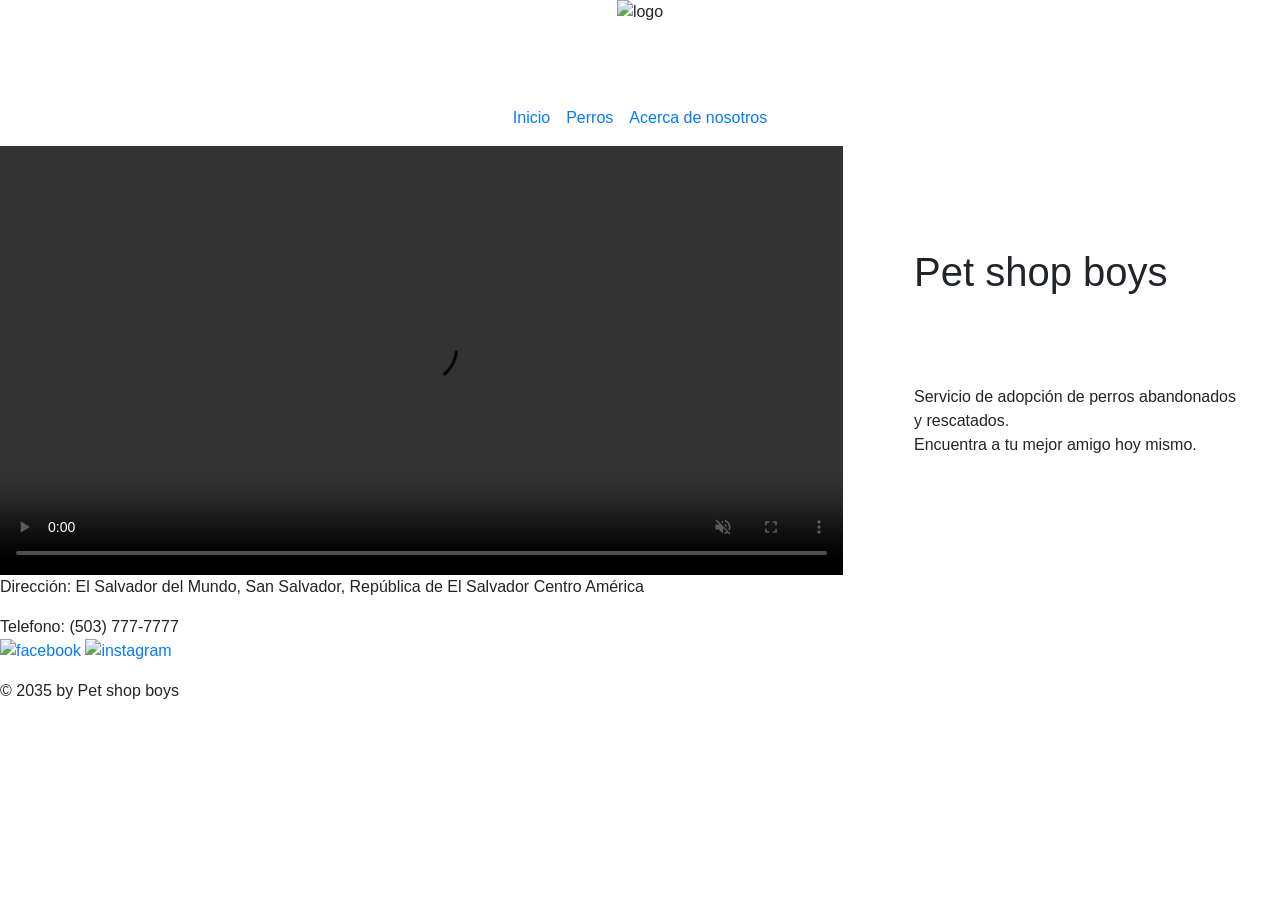
==== index.html @ 48b54d18 "message" ====
<!DOCTYPE html>
<html lang="en">

<head>


    <meta charset="UTF-8">
    <meta name="viewport" content="width=device-width, initial-scale=1.0">
    <title>Pet shop boys</title>

    <!--Codigo para llamar al archivo externo styles.css-->

    <link rel="stylesheet" href="/home/julius/Desktop/Tarea_Bootstrap/css/styles.css">



    <!--Codigo para llamar a la librería CDN de bootstrap -->
    <link rel="stylesheet" href="https://stackpath.bootstrapcdn.com/bootstrap/4.1.3/css/bootstrap.min.css"
        integrity="sha384-MCw98/SFnGE8fJT3GXwEOngsV7Zt27NXFoaoApmYm81iuXoPkFOJwJ8ERdknLPMO" crossorigin="anonymous">





<!--favicon-->
<link rel="icon" type="image/x-icon" href="/home/julius/Desktop/Tarea_Bootstrap/img/4.jpeg">




</head>

<body>



    <!--Este es el espacio para el header-->
    <header>


        <!-- container-fluid hace que el contenedor se adapte a la pantalla-->

        <div class="container-fluid">

            <!--hace que el row centre el contenido al centro-->

            <div class="row">

                <!--Hace que la imagen se centre dentro del contenedor, col-2 hace que la columna se adapte dos espacios-->

                <div class="col-12 d-flex justify-content-center">


                    <img style="height:10vh" src="/home/julius/Desktop/Tarea_Bootstrap/img/logo.png" alt="logo">

                </div>


                <!--codigo del navbar-->

                <div class="col-12">
                    <div class="row justify-content-center">

                        <nav class="navbar navbar-expand ">
                            <div class="container-fluid">
                                <!--para crear el navbar-->
                                <ul class="navbar-nav d-flex gap-5">
                                    <!--para quitar el bullet point-->
                                    <li class="nav-item"><a class="nav-link" href="index.html">Inicio</a></li>
                                    <li class="nav-item"><a class="nav-link" href="perros.html">Perros</a></li>
                                    <li class="nav-item"><a class="nav-link" href="acercaNosotros.html">Acerca de nosotros</a>
                                    </li>

                                </ul>
                            </div>
                        </nav>

                    </div>
                </div>
            </div>


    </header>


    <!--Este es el espacio para la primera sección de la página web-->



    <!--p-0 es para quitar el padding-->
    <section class="container-fluid   p-0">

        <!--hace que el row centre el contenido al centro-->
        <div class="row justify-content-center">


            <!--Hace que la imagen se centre dentro del contenedor, col-2 hace que la columna se adapte seis espacios -->

            <div id="principal" class="col-12 col-md-8 container" sytle="overflow: hidden">



            

<video class="img-fluid w-100 h-100" style="object-fit: cover;" controls loop autoplay muted>
  <source src="/home/julius/Desktop/Tarea_Bootstrap/img/video1.mp4" type="video/mp4">

Your browser does not support the video tag.
</video>



            </div>


            <!--col-10 hace que la columna abarque seis espacios-->
            <div id="secundario" class="col-12 col-md-4 d-flex justify-content-center align-items-center">

                <span>

                    <h1 style="padding: 10%;"> Pet shop boys</h1>



                    <p style="padding:10%"> Servicio de adopción de perros abandonados y rescatados. </br> Encuentra a tu mejor
                        amigo hoy mismo. </p>




                    </sapn>

            </div>









        </div>
        </div>


    </section>


    <!--Ese es el espacio para el footer-->
    <footer>
        <div class="container-fluid p-0">

            <!--hace que el row centre el contenido al centro-->
            <div class="row justify-content-center align-items-center">
                <!--Hace que la imagen se centre dentro del contenedor, col-2 hace que la columna se adapte seis espacios-->
                <div class="col-12">

                    <span>
                        <p id="footerText">Dirección: El Salvador del Mundo, San Salvador, República de El Salvador Centro América
                        <p>
                        <p id="footerText">Telefono: (503) 777-7777
                            <br>

                            <a href="https://www.facebook.com/?locale=es_LA" target="_blank"   ><img id="social1"
                                    src="/home/julius/Desktop/Tarea_Bootstrap/img/facebook.png" alt="facebook"></a>

                            <a href="https://www.instagram.com/" target="_blank"  ><img id="social2"
                                    src="/home/julius/Desktop/Tarea_Bootstrap/img/instagram.png" alt="instagram"> </a>

                        <p id="copyright">© 2035 by Pet shop boys</p>
                    </span>



                </div>


            </div>


        </div>

    </footer>



</body>

</html>
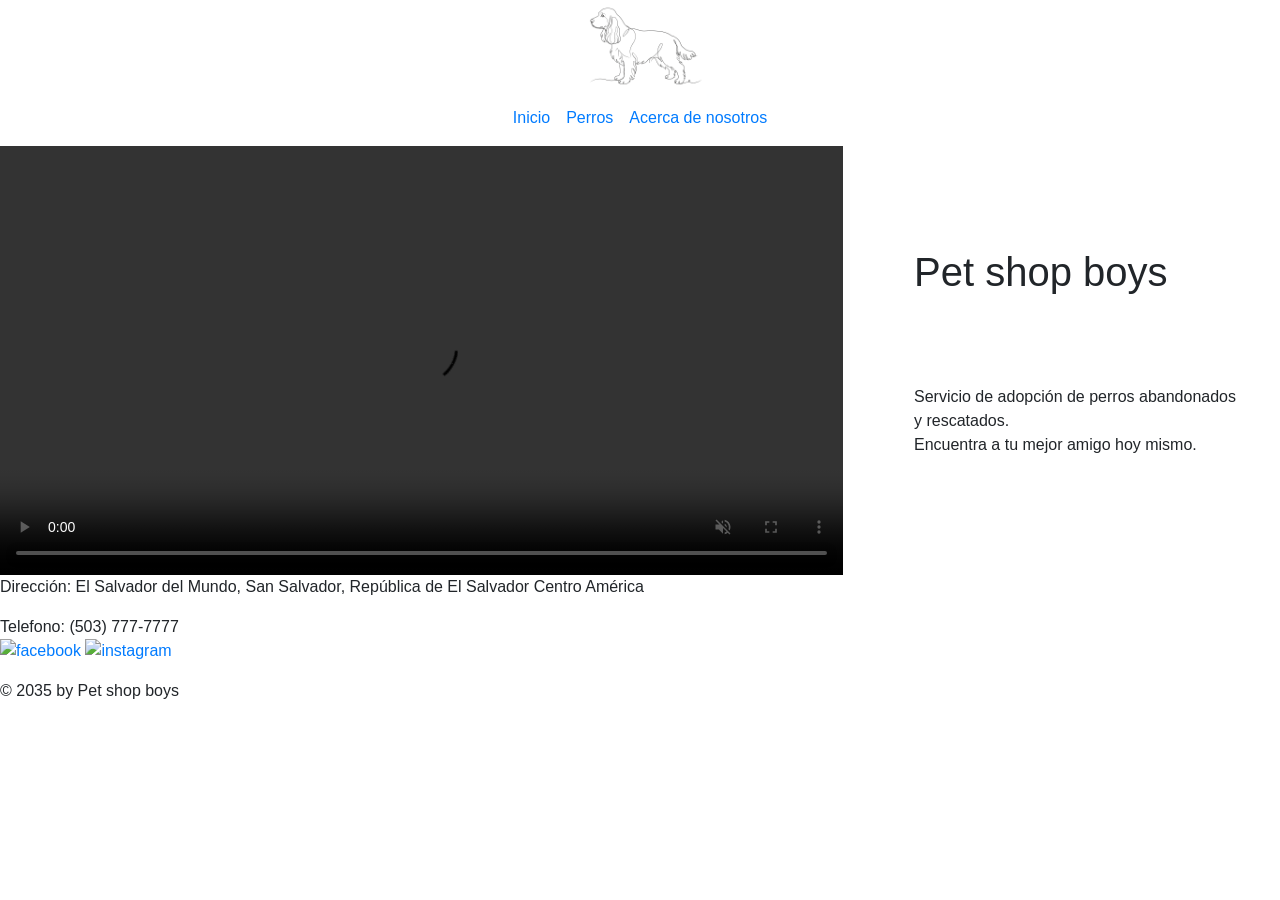
==== commit 580e64d0: "Update index.html" ====
--- a/index.html
+++ b/index.html
@@ -51,7 +51,7 @@
                 <div class="col-12 d-flex justify-content-center">
 
 
-                    <img style="height:10vh" src="/home/julius/Desktop/Tarea_Bootstrap/img/logo.png" alt="logo">
+                    <img style="height:10vh" src="/img/logo.png" alt="logo">
 
                 </div>
 
@@ -187,4 +187,4 @@
 
 </body>
 
-</html>+</html>
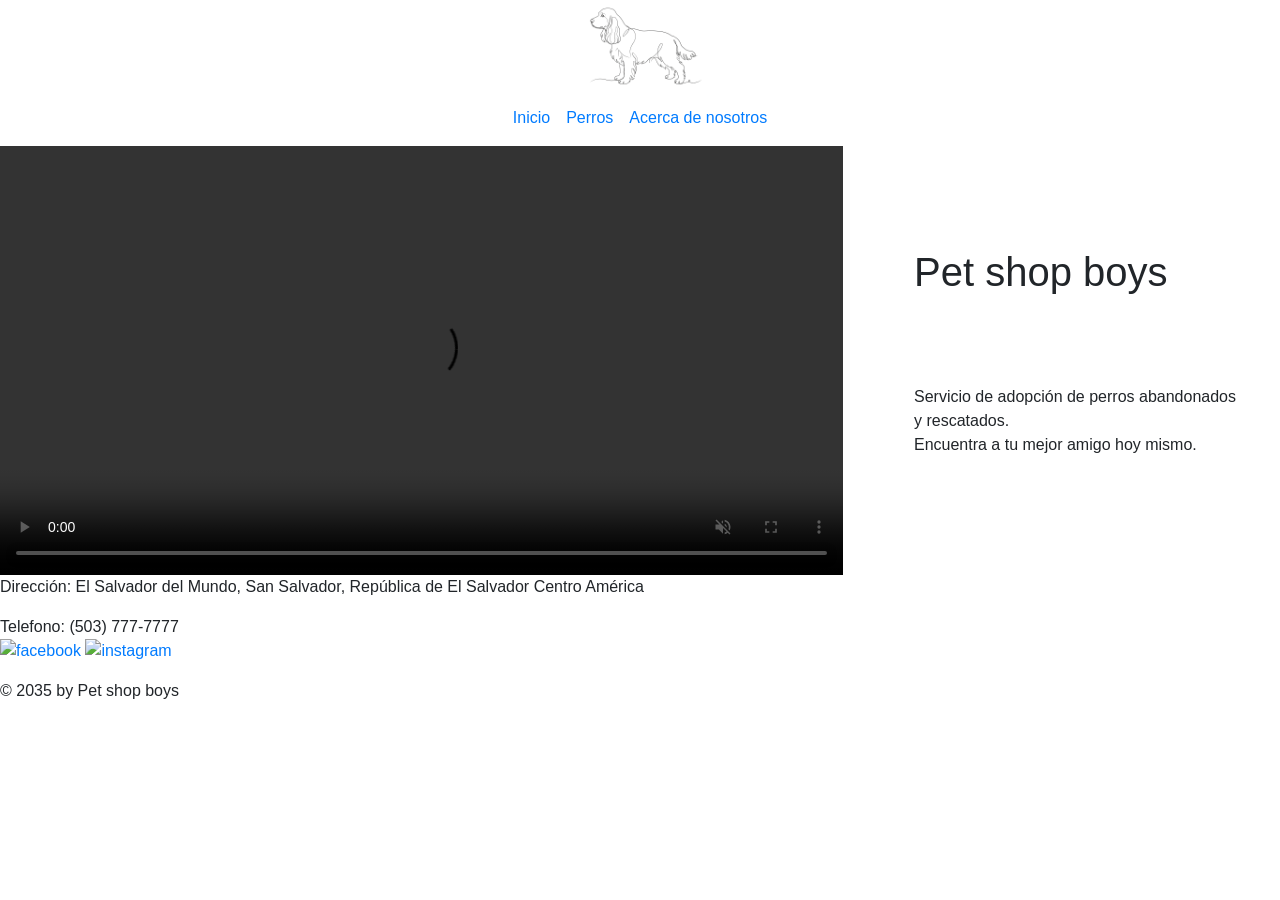
==== commit 0be58781: "Update index.html" ====
--- a/index.html
+++ b/index.html
@@ -103,7 +103,7 @@
             
 
 <video class="img-fluid w-100 h-100" style="object-fit: cover;" controls loop autoplay muted>
-  <source src="/home/julius/Desktop/Tarea_Bootstrap/img/video1.mp4" type="video/mp4">
+  <source src="video1.mp4" type="video/mp4">
 
 Your browser does not support the video tag.
 </video>
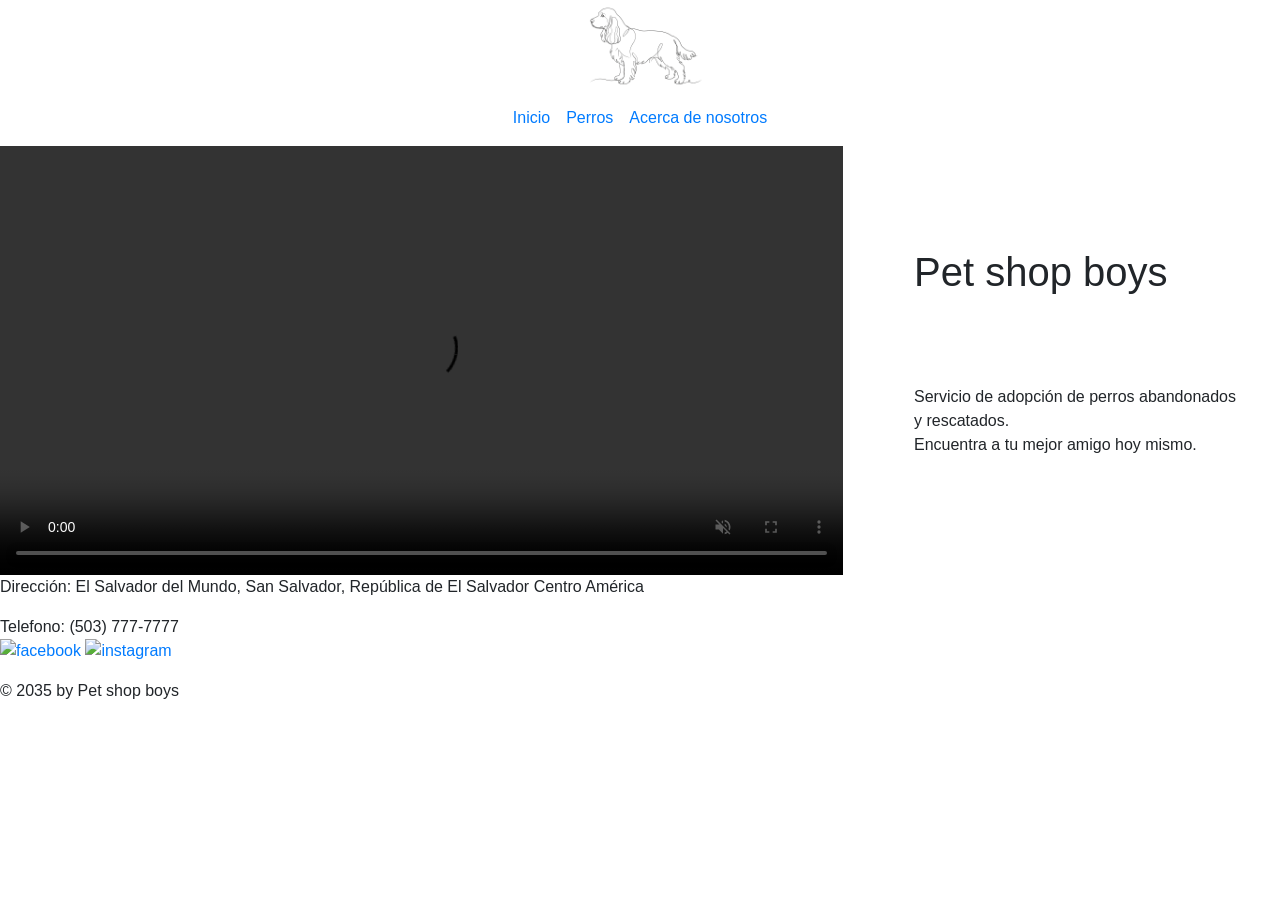
==== commit b1eb4624: "Update index.html" ====
--- a/index.html
+++ b/index.html
@@ -103,7 +103,7 @@
             
 
 <video class="img-fluid w-100 h-100" style="object-fit: cover;" controls loop autoplay muted>
-  <source src="video1.mp4" type="video/mp4">
+  <source src="img/video1.mp4" type="video/mp4">
 
 Your browser does not support the video tag.
 </video>
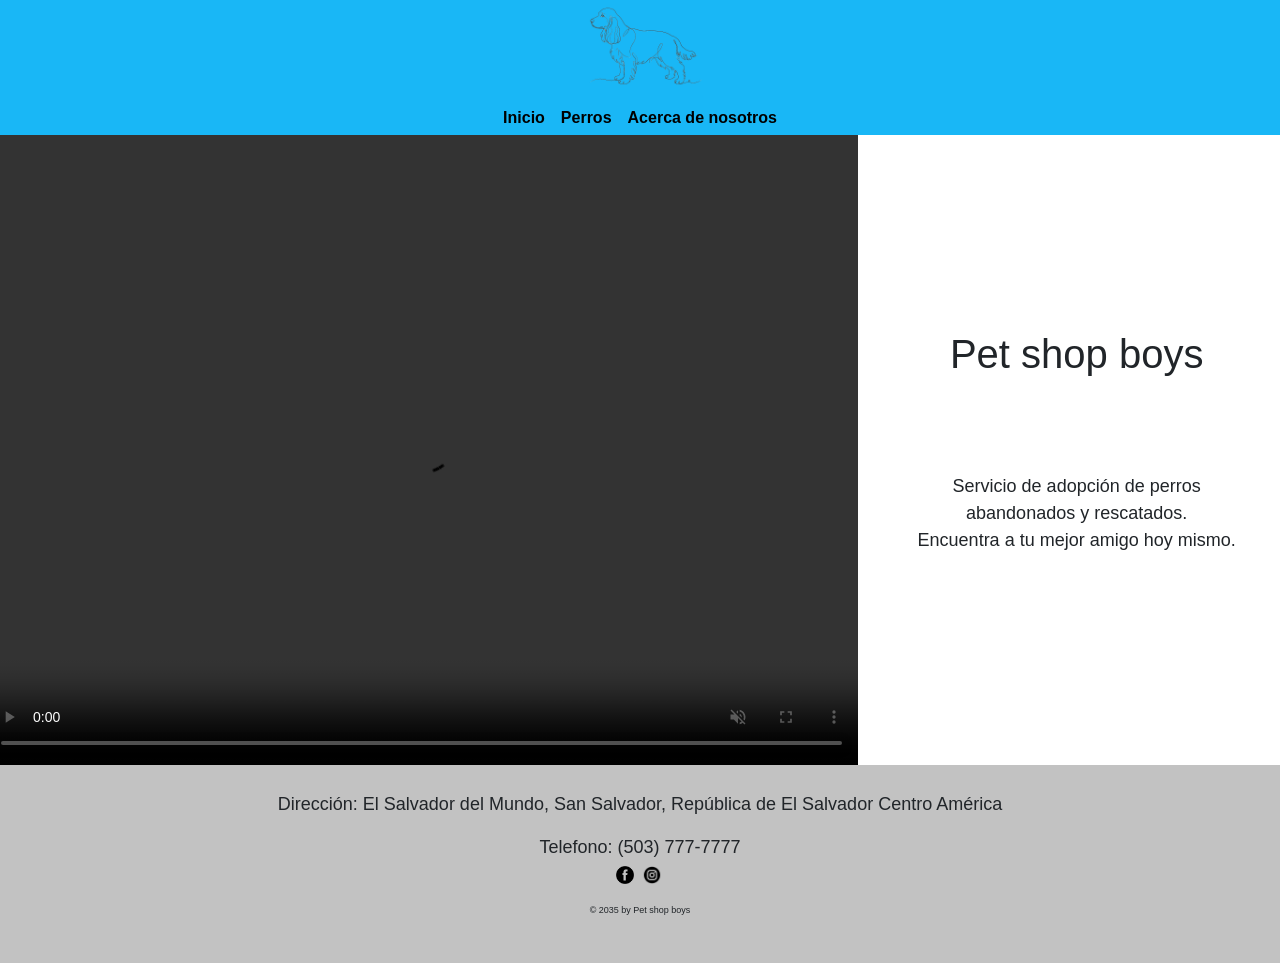
==== commit f8331cce: "Update index.html" ====
--- a/index.html
+++ b/index.html
@@ -10,7 +10,7 @@
 
     <!--Codigo para llamar al archivo externo styles.css-->
 
-    <link rel="stylesheet" href="/home/julius/Desktop/Tarea_Bootstrap/css/styles.css">
+    <link rel="stylesheet" href="css/styles.css">
 
 
 
@@ -23,7 +23,7 @@
 
 
 <!--favicon-->
-<link rel="icon" type="image/x-icon" href="/home/julius/Desktop/Tarea_Bootstrap/img/4.jpeg">
+<link rel="icon" type="image/x-icon" href="img/4.jpeg">
 
 
 
@@ -51,7 +51,7 @@
                 <div class="col-12 d-flex justify-content-center">
 
 
-                    <img style="height:10vh" src="/img/logo.png" alt="logo">
+                    <img style="height:10vh" src="img/logo.png" alt="logo">
 
                 </div>
 
@@ -163,10 +163,10 @@
                             <br>
 
                             <a href="https://www.facebook.com/?locale=es_LA" target="_blank"   ><img id="social1"
-                                    src="/home/julius/Desktop/Tarea_Bootstrap/img/facebook.png" alt="facebook"></a>
+                                    src="img/facebook.png" alt="facebook"></a>
 
                             <a href="https://www.instagram.com/" target="_blank"  ><img id="social2"
-                                    src="/home/julius/Desktop/Tarea_Bootstrap/img/instagram.png" alt="instagram"> </a>
+                                    src="img/instagram.png" alt="instagram"> </a>
 
                         <p id="copyright">© 2035 by Pet shop boys</p>
                     </span>
--- a/css/styles.css
+++ b/css/styles.css
@@ -0,0 +1,95 @@
+/*
+* {
+    border: 1px solid red;
+}
+*/
+
+
+header {
+    background-color: #19B7F6;
+    height: 15vh;
+}
+
+
+
+
+.nav-link {
+    font-family: Arial, Helvetica, sans-serif;
+    font-size: 16px;
+    color: black;
+    font-weight: bold;
+}
+
+h1 {
+    text-align: center;
+    font-size: max(60px, 1.2vw);
+    font-family: Arial, Helvetica, sans-serif;
+ padding: 10px 10px 10px 10px;
+
+
+}
+
+
+
+
+p {
+
+    text-align: center;
+    font-family: Arial, Helvetica, sans-serif;
+    font-size: max(18px, 1.2vw);
+    margin-top:10%;
+   
+}
+
+/*codigo para controlar las columnas en las secciones*/
+
+
+#principal,
+#secundario {
+    height: 70vh;
+    padding: 0%;
+   
+}
+
+
+
+
+
+footer {
+    background-color: #C2C2C2;
+    height: 22vh;
+    padding-top: 2%;
+}
+
+#social1, #social2{
+    height: 2vh;
+}
+#footerText{
+    font-size: 2vh;
+}
+#copyright{
+    font-size: 1vh;
+}
+
+
+
+
+#fondo-personalizado1 {
+    background-image: url('/home/julius/Desktop/Tarea_Bootstrap/img/1.jpeg');
+    background-size: cover; /* Ajusta la imagen al contenedor */
+    background-position: center; /* Centra la imagen */
+    background-repeat: no-repeat; /* Evita que la imagen se repita */
+    min-height: 70vh; /* O '100vh' para pantalla completa */
+}
+
+#fondo-personalizado2 {
+    background-image: url('/home/julius/Desktop/Tarea_Bootstrap/img/3.jpeg');
+    background-size: cover; /* Ajusta la imagen al contenedor */
+    background-position: center; /* Centra la imagen */
+    background-repeat: no-repeat; /* Evita que la imagen se repita */
+    min-height: 70vh; /* O '100vh' para pantalla completa */
+}
+
+
+
+
